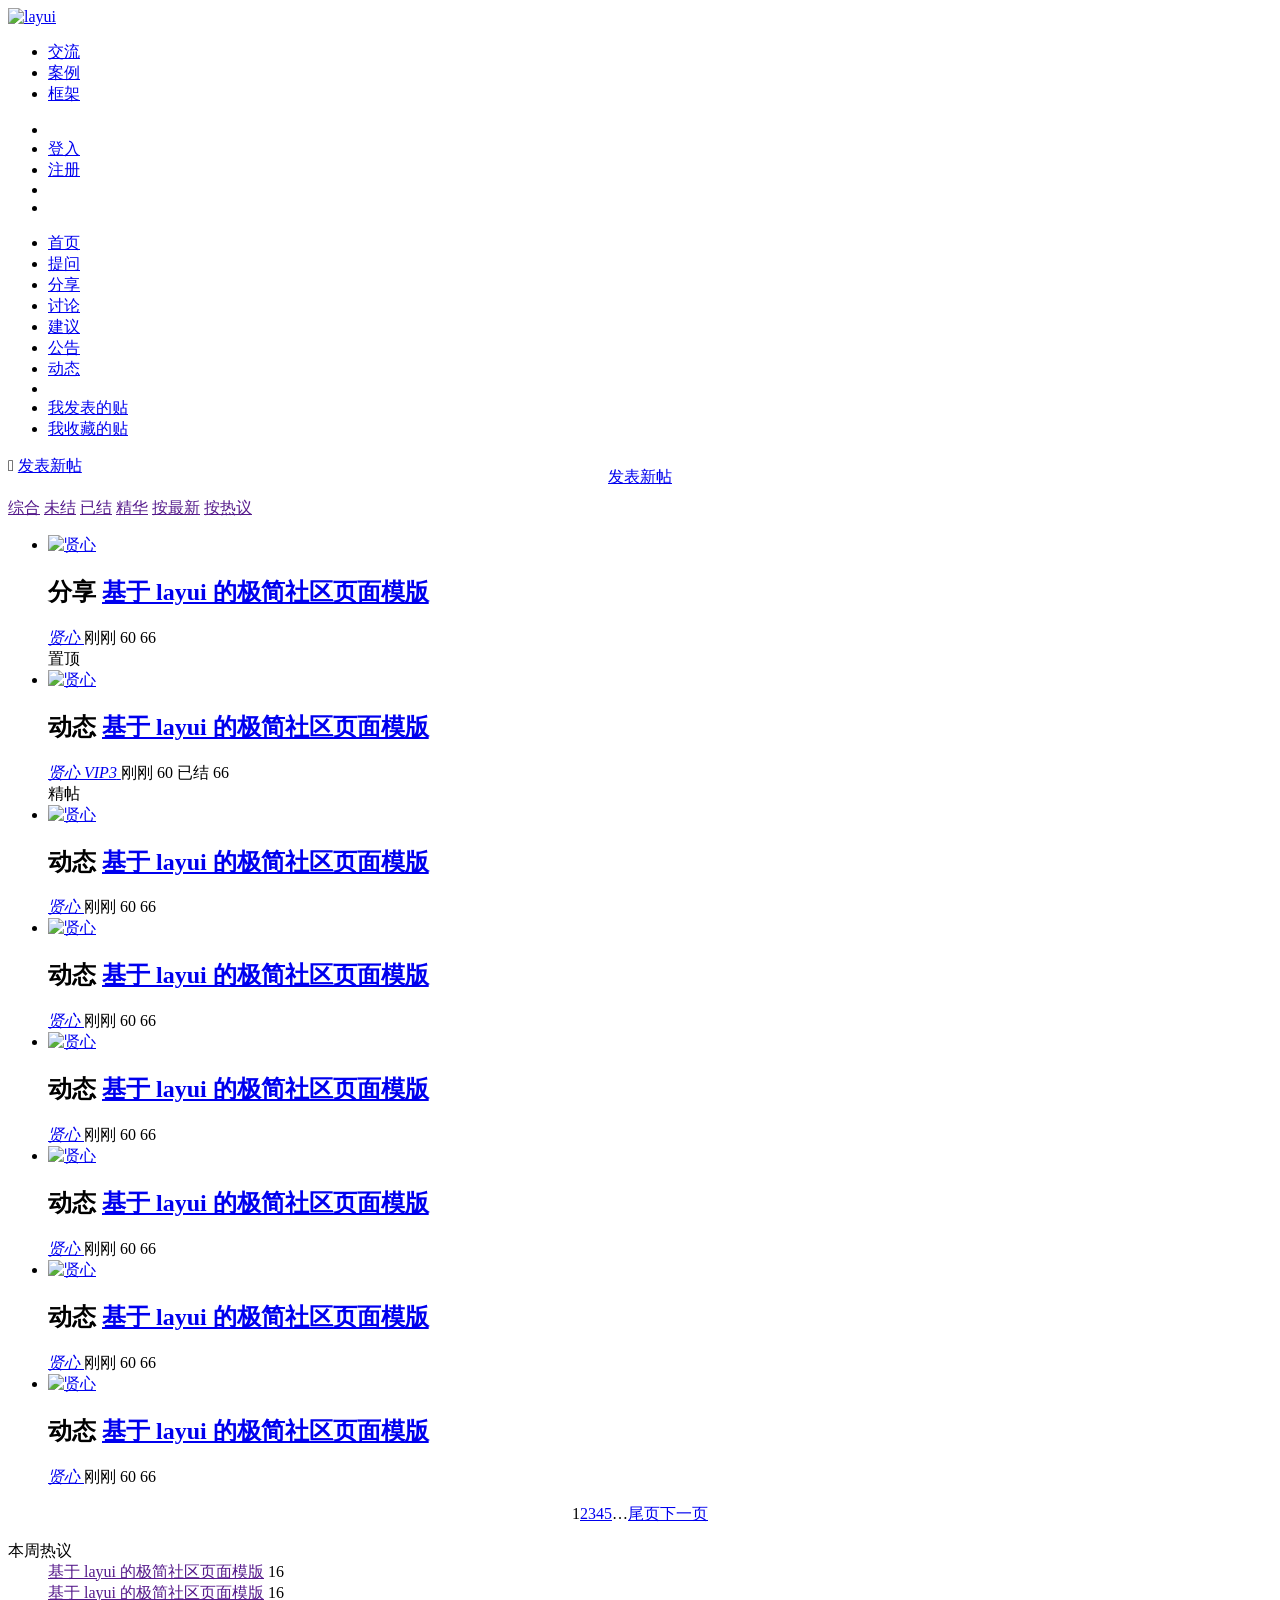
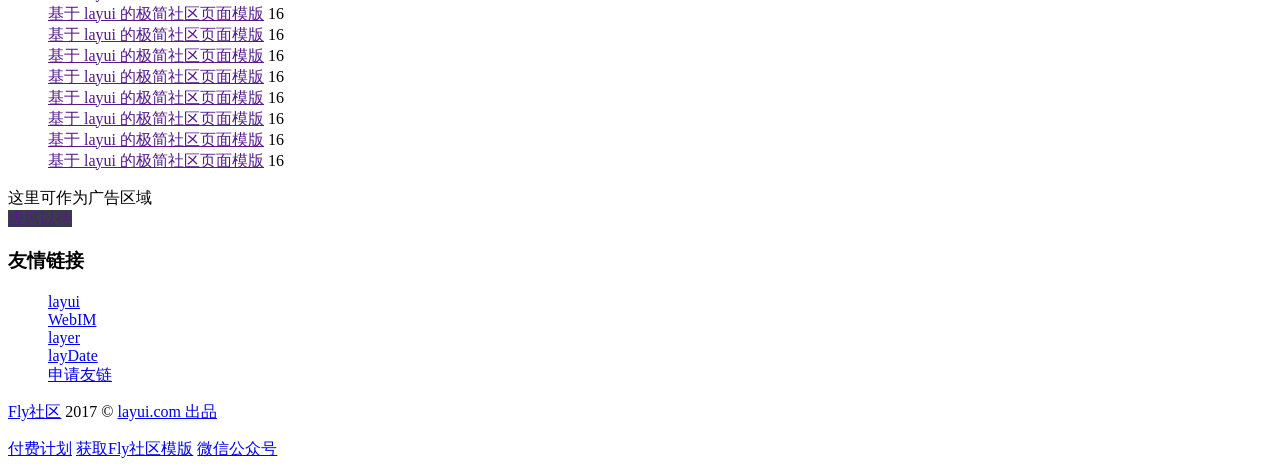
==== feign/src/main/resources/static/jie/index.html @ 143fd5ff "初版" ====
<!DOCTYPE html>
<html>
<head>
  <meta charset="utf-8">
  <title>基于 layui 的极简社区页面模版</title>
  <meta name="viewport" content="width=device-width, initial-scale=1, maximum-scale=1">
  <meta name="keywords" content="fly,layui,前端社区">
  <meta name="description" content="Fly社区是模块化前端UI框架Layui的官网社区，致力于为web开发提供强劲动力">
  <link rel="stylesheet" href="../../res/layui/css/layui.css">
  <link rel="stylesheet" href="../../res/css/global.css">
  <script src="../jquery-1.8.3.min.js"></script>
</head>
<body>

<div class="fly-header layui-bg-black">
  <div class="layui-container">
    <a class="fly-logo" href="/">
      <img src="../../res/images/logo.png" alt="layui">
    </a>
    <ul class="layui-nav fly-nav layui-hide-xs">
      <li class="layui-nav-item layui-this">
        <a href="/"><i class="iconfont icon-jiaoliu"></i>交流</a>
      </li>
      <li class="layui-nav-item">
        <a href="../case/case.html"><i class="iconfont icon-iconmingxinganli"></i>案例</a>
      </li>
      <li class="layui-nav-item">
        <a href="http://www.layui.com/" target="_blank"><i class="iconfont icon-ui"></i>框架</a>
      </li>
    </ul>
    
    <ul class="layui-nav fly-nav-user">
      
      <!-- 未登入的状态 -->
      <li class="layui-nav-item">
        <a class="iconfont icon-touxiang layui-hide-xs" href="user/login.html"></a>
      </li>
      <li class="layui-nav-item">
        <a href="user/login.html">登入</a>
      </li>
      <li class="layui-nav-item">
        <a href="user/reg.html">注册</a>
      </li>
      <li class="layui-nav-item layui-hide-xs">
        <a href="/app/qq/" onclick="layer.msg('正在通过QQ登入', {icon:16, shade: 0.1, time:0})" title="QQ登入" class="iconfont icon-qq"></a>
      </li>
      <li class="layui-nav-item layui-hide-xs">
        <a href="/app/weibo/" onclick="layer.msg('正在通过微博登入', {icon:16, shade: 0.1, time:0})" title="微博登入" class="iconfont icon-weibo"></a>
      </li>
      
      <!-- 登入后的状态 -->
      <!--
      <li class="layui-nav-item">
        <a class="fly-nav-avatar" href="javascript:;">
          <cite class="layui-hide-xs">贤心</cite>
          <i class="iconfont icon-renzheng layui-hide-xs" title="认证信息：layui 作者"></i>
          <i class="layui-badge fly-badge-vip layui-hide-xs">VIP3</i>
          <img src="https://tva1.sinaimg.cn/crop.0.0.118.118.180/5db11ff4gw1e77d3nqrv8j203b03cweg.jpg">
        </a>
        <dl class="layui-nav-child">
          <dd><a href="../user/set.html"><i class="layui-icon">&#xe620;</i>基本设置</a></dd>
          <dd><a href="../user/message.html"><i class="iconfont icon-tongzhi" style="top: 4px;"></i>我的消息</a></dd>
          <dd><a href="../user/home.html"><i class="layui-icon" style="margin-left: 2px; font-size: 22px;">&#xe68e;</i>我的主页</a></dd>
          <hr style="margin: 5px 0;">
          <dd><a href="" style="text-align: center;">退出</a></dd>
        </dl>
      </li>
      -->
    </ul>
  </div>
</div>

<!-- <div class="fly-panel fly-column">
  <div class="layui-container">
    <ul class="layui-clear">
      <li class="layui-hide-xs"><a href="/">首页</a></li> 
      <li class="layui-this"><a href="">提问</a></li> 
      <li><a href="">分享<span class="layui-badge-dot"></span></a></li> 
      <li><a href="">讨论</a></li> 
      <li><a href="">建议</a></li> 
      <li><a href="">公告</a></li> 
      <li><a href="">动态</a></li> 
      <li class="layui-hide-xs layui-hide-sm layui-show-md-inline-block"><span class="fly-mid"></span></li> 
      
      <li class="layui-hide-xs layui-hide-sm layui-show-md-inline-block"><a href="../user/index.html">我发表的贴</a></li> 
      <li class="layui-hide-xs layui-hide-sm layui-show-md-inline-block"><a href="../user/index.html#collection">我收藏的贴</a></li> 
    </ul> 
    
    <div class="fly-column-right layui-hide-xs"> 
      <span class="fly-search"><i class="layui-icon"></i></span> 
      <a href="add.html" class="layui-btn">发表新帖</a> 
    </div> 
    <div class="layui-hide-sm layui-show-xs-block" style="margin-top: -10px; padding-bottom: 10px; text-align: center;"> 
      <a href="add.html" class="layui-btn">发表新帖</a> 
    </div> 
  </div>
</div> -->
<div id="head"></div>

<div class="layui-container">
  <div class="layui-row layui-col-space15">
    <div class="layui-col-md8">
      <div class="fly-panel" style="margin-bottom: 0;">
        
        <div class="fly-panel-title fly-filter">
          <a href="" class="layui-this">综合</a>
          <span class="fly-mid"></span>
          <a href="">未结</a>
          <span class="fly-mid"></span>
          <a href="">已结</a>
          <span class="fly-mid"></span>
          <a href="">精华</a>
          <span class="fly-filter-right layui-hide-xs">
            <a href="" class="layui-this">按最新</a>
            <span class="fly-mid"></span>
            <a href="">按热议</a>
          </span>
        </div>

        <ul class="fly-list">          
          <li>
            <a href="user/home.html" class="fly-avatar">
              <img src="https://tva1.sinaimg.cn/crop.0.0.118.118.180/5db11ff4gw1e77d3nqrv8j203b03cweg.jpg" alt="贤心">
            </a>
            <h2>
              <a class="layui-badge">分享</a>
              <a href="detail.html">基于 layui 的极简社区页面模版</a>
            </h2>
            <div class="fly-list-info">
              <a href="user/home.html" link>
                <cite>贤心</cite>
                <!--
                <i class="iconfont icon-renzheng" title="认证信息：XXX"></i>
                <i class="layui-badge fly-badge-vip">VIP3</i>
                -->
              </a>
              <span>刚刚</span>
              
              <span class="fly-list-kiss layui-hide-xs" title="悬赏飞吻"><i class="iconfont icon-kiss"></i> 60</span>
              <!--<span class="layui-badge fly-badge-accept layui-hide-xs">已结</span>-->
              <span class="fly-list-nums"> 
                <i class="iconfont icon-pinglun1" title="回答"></i> 66
              </span>
            </div>
            <div class="fly-list-badge">
              <span class="layui-badge layui-bg-black">置顶</span>
              <!--<span class="layui-badge layui-bg-red">精帖</span>-->
            </div>
          </li>
          <li>
            <a href="user/home.html" class="fly-avatar">
              <img src="https://tva1.sinaimg.cn/crop.0.0.118.118.180/5db11ff4gw1e77d3nqrv8j203b03cweg.jpg" alt="贤心">
            </a>
            <h2>
              <a class="layui-badge">动态</a>
              <a href="detail.html">基于 layui 的极简社区页面模版</a>
            </h2>
            <div class="fly-list-info">
              <a href="user/home.html" link>
                <cite>贤心</cite>
                <!--<i class="iconfont icon-renzheng" title="认证信息：XXX"></i>-->
                <i class="layui-badge fly-badge-vip">VIP3</i>
              </a>
              <span>刚刚</span>
              
              <span class="fly-list-kiss layui-hide-xs" title="悬赏飞吻"><i class="iconfont icon-kiss"></i> 60</span>
              <span class="layui-badge fly-badge-accept layui-hide-xs">已结</span>
              <span class="fly-list-nums"> 
                <i class="iconfont icon-pinglun1" title="回答"></i> 66
              </span>
            </div>
            <div class="fly-list-badge">
              <span class="layui-badge layui-bg-red">精帖</span>
            </div>
          </li>
          <li>
            <a href="user/home.html" class="fly-avatar">
              <img src="https://tva1.sinaimg.cn/crop.0.0.118.118.180/5db11ff4gw1e77d3nqrv8j203b03cweg.jpg" alt="贤心">
            </a>
            <h2>
              <a class="layui-badge">动态</a>
              <a href="detail.html">基于 layui 的极简社区页面模版</a>
            </h2>
            <div class="fly-list-info">
              <a href="user/home.html" link>
                <cite>贤心</cite>
                <!--
                <i class="iconfont icon-renzheng" title="认证信息：XXX"></i>
                <i class="layui-badge fly-badge-vip">VIP3</i>
                -->
              </a>
              <span>刚刚</span>
              
              <span class="fly-list-kiss layui-hide-xs" title="悬赏飞吻"><i class="iconfont icon-kiss"></i> 60</span>
              <!--<span class="layui-badge fly-badge-accept layui-hide-xs">已结</span>-->
              <span class="fly-list-nums"> 
                <i class="iconfont icon-pinglun1" title="回答"></i> 66
              </span>
            </div>
            <div class="fly-list-badge">
              <!--<span class="layui-badge layui-bg-red">精帖</span>-->
            </div>
          </li>
          <li>
            <a href="user/home.html" class="fly-avatar">
              <img src="https://tva1.sinaimg.cn/crop.0.0.118.118.180/5db11ff4gw1e77d3nqrv8j203b03cweg.jpg" alt="贤心">
            </a>
            <h2>
              <a class="layui-badge">动态</a>
              <a href="detail.html">基于 layui 的极简社区页面模版</a>
            </h2>
            <div class="fly-list-info">
              <a href="user/home.html" link>
                <cite>贤心</cite>
                <!--
                <i class="iconfont icon-renzheng" title="认证信息：XXX"></i>
                <i class="layui-badge fly-badge-vip">VIP3</i>
                -->
              </a>
              <span>刚刚</span>
              
              <span class="fly-list-kiss layui-hide-xs" title="悬赏飞吻"><i class="iconfont icon-kiss"></i> 60</span>
              <!--<span class="layui-badge fly-badge-accept layui-hide-xs">已结</span>-->
              <span class="fly-list-nums"> 
                <i class="iconfont icon-pinglun1" title="回答"></i> 66
              </span>
            </div>
            <div class="fly-list-badge">
              <!--<span class="layui-badge layui-bg-red">精帖</span>-->
            </div>
          </li>
          <li>
            <a href="user/home.html" class="fly-avatar">
              <img src="https://tva1.sinaimg.cn/crop.0.0.118.118.180/5db11ff4gw1e77d3nqrv8j203b03cweg.jpg" alt="贤心">
            </a>
            <h2>
              <a class="layui-badge">动态</a>
              <a href="detail.html">基于 layui 的极简社区页面模版</a>
            </h2>
            <div class="fly-list-info">
              <a href="user/home.html" link>
                <cite>贤心</cite>
                <!--
                <i class="iconfont icon-renzheng" title="认证信息：XXX"></i>
                <i class="layui-badge fly-badge-vip">VIP3</i>
                -->
              </a>
              <span>刚刚</span>
              
              <span class="fly-list-kiss layui-hide-xs" title="悬赏飞吻"><i class="iconfont icon-kiss"></i> 60</span>
              <!--<span class="layui-badge fly-badge-accept layui-hide-xs">已结</span>-->
              <span class="fly-list-nums"> 
                <i class="iconfont icon-pinglun1" title="回答"></i> 66
              </span>
            </div>
            <div class="fly-list-badge">
              <!--<span class="layui-badge layui-bg-red">精帖</span>-->
            </div>
          </li>
          <li>
            <a href="user/home.html" class="fly-avatar">
              <img src="https://tva1.sinaimg.cn/crop.0.0.118.118.180/5db11ff4gw1e77d3nqrv8j203b03cweg.jpg" alt="贤心">
            </a>
            <h2>
              <a class="layui-badge">动态</a>
              <a href="detail.html">基于 layui 的极简社区页面模版</a>
            </h2>
            <div class="fly-list-info">
              <a href="user/home.html" link>
                <cite>贤心</cite>
                <!--
                <i class="iconfont icon-renzheng" title="认证信息：XXX"></i>
                <i class="layui-badge fly-badge-vip">VIP3</i>
                -->
              </a>
              <span>刚刚</span>
              
              <span class="fly-list-kiss layui-hide-xs" title="悬赏飞吻"><i class="iconfont icon-kiss"></i> 60</span>
              <!--<span class="layui-badge fly-badge-accept layui-hide-xs">已结</span>-->
              <span class="fly-list-nums"> 
                <i class="iconfont icon-pinglun1" title="回答"></i> 66
              </span>
            </div>
            <div class="fly-list-badge">
              <!--<span class="layui-badge layui-bg-red">精帖</span>-->
            </div>
          </li>
          <li>
            <a href="user/home.html" class="fly-avatar">
              <img src="https://tva1.sinaimg.cn/crop.0.0.118.118.180/5db11ff4gw1e77d3nqrv8j203b03cweg.jpg" alt="贤心">
            </a>
            <h2>
              <a class="layui-badge">动态</a>
              <a href="detail.html">基于 layui 的极简社区页面模版</a>
            </h2>
            <div class="fly-list-info">
              <a href="user/home.html" link>
                <cite>贤心</cite>
                <!--
                <i class="iconfont icon-renzheng" title="认证信息：XXX"></i>
                <i class="layui-badge fly-badge-vip">VIP3</i>
                -->
              </a>
              <span>刚刚</span>
              
              <span class="fly-list-kiss layui-hide-xs" title="悬赏飞吻"><i class="iconfont icon-kiss"></i> 60</span>
              <!--<span class="layui-badge fly-badge-accept layui-hide-xs">已结</span>-->
              <span class="fly-list-nums"> 
                <i class="iconfont icon-pinglun1" title="回答"></i> 66
              </span>
            </div>
            <div class="fly-list-badge">
              <!--<span class="layui-badge layui-bg-red">精帖</span>-->
            </div>
          </li>
          <li>
            <a href="user/home.html" class="fly-avatar">
              <img src="https://tva1.sinaimg.cn/crop.0.0.118.118.180/5db11ff4gw1e77d3nqrv8j203b03cweg.jpg" alt="贤心">
            </a>
            <h2>
              <a class="layui-badge">动态</a>
              <a href="detail.html">基于 layui 的极简社区页面模版</a>
            </h2>
            <div class="fly-list-info">
              <a href="user/home.html" link>
                <cite>贤心</cite>
                <!--
                <i class="iconfont icon-renzheng" title="认证信息：XXX"></i>
                <i class="layui-badge fly-badge-vip">VIP3</i>
                -->
              </a>
              <span>刚刚</span>
              
              <span class="fly-list-kiss layui-hide-xs" title="悬赏飞吻"><i class="iconfont icon-kiss"></i> 60</span>
              <!--<span class="layui-badge fly-badge-accept layui-hide-xs">已结</span>-->
              <span class="fly-list-nums"> 
                <i class="iconfont icon-pinglun1" title="回答"></i> 66
              </span>
            </div>
            <div class="fly-list-badge">
              <!--<span class="layui-badge layui-bg-red">精帖</span>-->
            </div>
          </li>
        </ul>
        
        <!-- <div class="fly-none">没有相关数据</div> -->
    
        <div style="text-align: center">
          <div class="laypage-main"><span class="laypage-curr">1</span><a href="/jie/page/2/">2</a><a href="/jie/page/3/">3</a><a href="/jie/page/4/">4</a><a href="/jie/page/5/">5</a><span>…</span><a href="/jie/page/148/" class="laypage-last" title="尾页">尾页</a><a href="/jie/page/2/" class="laypage-next">下一页</a></div>
        </div>

      </div>
    </div>
    <div class="layui-col-md4">
      <dl class="fly-panel fly-list-one">
        <dt class="fly-panel-title">本周热议</dt>
        <dd>
          <a href="">基于 layui 的极简社区页面模版</a>
          <span><i class="iconfont icon-pinglun1"></i> 16</span>
        </dd>
        <dd>
          <a href="">基于 layui 的极简社区页面模版</a>
          <span><i class="iconfont icon-pinglun1"></i> 16</span>
        </dd>
        <dd>
          <a href="">基于 layui 的极简社区页面模版</a>
          <span><i class="iconfont icon-pinglun1"></i> 16</span>
        </dd>
        <dd>
          <a href="">基于 layui 的极简社区页面模版</a>
          <span><i class="iconfont icon-pinglun1"></i> 16</span>
        </dd>
        <dd>
          <a href="">基于 layui 的极简社区页面模版</a>
          <span><i class="iconfont icon-pinglun1"></i> 16</span>
        </dd>
        <dd>
          <a href="">基于 layui 的极简社区页面模版</a>
          <span><i class="iconfont icon-pinglun1"></i> 16</span>
        </dd>
        <dd>
          <a href="">基于 layui 的极简社区页面模版</a>
          <span><i class="iconfont icon-pinglun1"></i> 16</span>
        </dd>
        <dd>
          <a href="">基于 layui 的极简社区页面模版</a>
          <span><i class="iconfont icon-pinglun1"></i> 16</span>
        </dd>
        <dd>
          <a href="">基于 layui 的极简社区页面模版</a>
          <span><i class="iconfont icon-pinglun1"></i> 16</span>
        </dd>
        <dd>
          <a href="">基于 layui 的极简社区页面模版</a>
          <span><i class="iconfont icon-pinglun1"></i> 16</span>
        </dd>

        <!-- 无数据时 -->
        <!--
        <div class="fly-none">没有相关数据</div>
        -->
      </dl>

      <div class="fly-panel">
        <div class="fly-panel-title">
          这里可作为广告区域
        </div>
        <div class="fly-panel-main">
          <a href="" target="_blank" class="fly-zanzhu" style="background-color: #393D49;">虚席以待</a>
        </div>
      </div>
      
      <div class="fly-panel fly-link">
        <h3 class="fly-panel-title">友情链接</h3>
        <dl class="fly-panel-main">
          <dd><a href="http://www.layui.com/" target="_blank">layui</a><dd>
          <dd><a href="http://layim.layui.com/" target="_blank">WebIM</a><dd>
          <dd><a href="http://layer.layui.com/" target="_blank">layer</a><dd>
          <dd><a href="http://www.layui.com/laydate/" target="_blank">layDate</a><dd>
          <dd><a href="mailto:xianxin@layui-inc.com?subject=%E7%94%B3%E8%AF%B7Fly%E7%A4%BE%E5%8C%BA%E5%8F%8B%E9%93%BE" class="fly-link">申请友链</a><dd>
        </dl>
      </div>

    </div>
  </div>
</div>

<div class="fly-footer">
  <p><a href="http://fly.layui.com/" target="_blank">Fly社区</a> 2017 &copy; <a href="http://www.layui.com/" target="_blank">layui.com 出品</a></p>
  <p>
    <a href="http://fly.layui.com/jie/3147/" target="_blank">付费计划</a>
    <a href="http://www.layui.com/template/fly/" target="_blank">获取Fly社区模版</a>
    <a href="http://fly.layui.com/jie/2461/" target="_blank">微信公众号</a>
  </p>
</div>

<script src="../../res/layui/layui.js"></script>
<script>
layui.cache.page = 'jie';
layui.cache.user = {
  username: '游客'
  ,uid: -1
  ,avatar: '../../res/images/avatar/00.jpg'
  ,experience: 83
  ,sex: '男'
};
layui.config({
  version: "3.0.0"
  ,base: '../../res/mods/'
}).extend({
  fly: 'index'
}).use('fly');
</script>
 <script>
   $("#head").load("../common/column.html");
 </script>
</body>
</html>
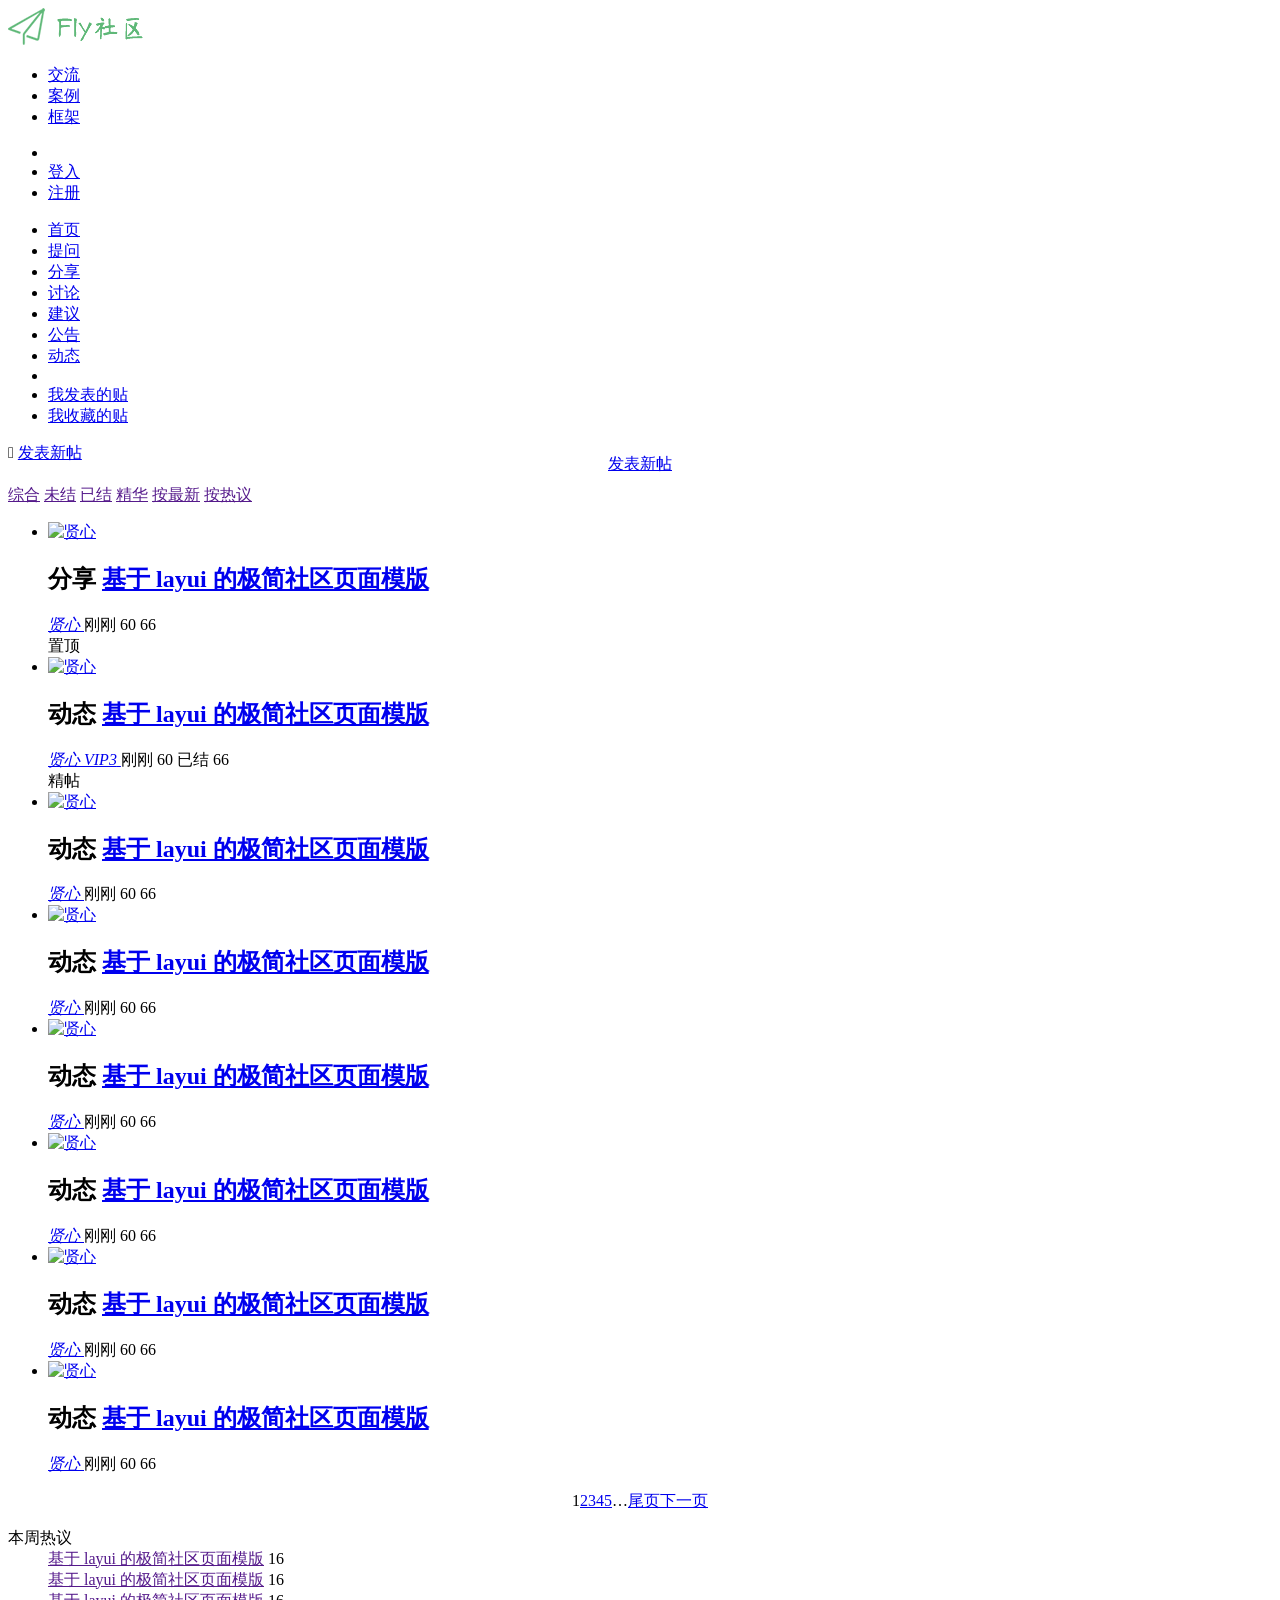
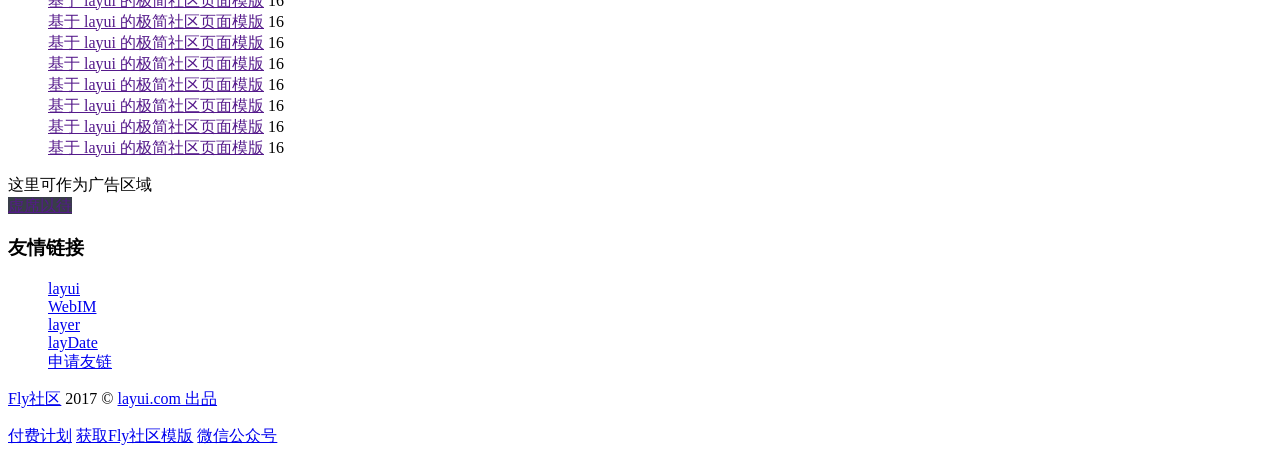
==== commit 64ac78f8: "初版" ====
--- a/feign/src/main/resources/static/jie/index.html
+++ b/feign/src/main/resources/static/jie/index.html
@@ -1,5 +1,3 @@
- 
- 
 <!DOCTYPE html>
 <html>
 <head>
@@ -13,90 +11,7 @@
   <script src="../jquery-1.8.3.min.js"></script>
 </head>
 <body>
-
-<div class="fly-header layui-bg-black">
-  <div class="layui-container">
-    <a class="fly-logo" href="/">
-      <img src="../../res/images/logo.png" alt="layui">
-    </a>
-    <ul class="layui-nav fly-nav layui-hide-xs">
-      <li class="layui-nav-item layui-this">
-        <a href="/"><i class="iconfont icon-jiaoliu"></i>交流</a>
-      </li>
-      <li class="layui-nav-item">
-        <a href="../case/case.html"><i class="iconfont icon-iconmingxinganli"></i>案例</a>
-      </li>
-      <li class="layui-nav-item">
-        <a href="http://www.layui.com/" target="_blank"><i class="iconfont icon-ui"></i>框架</a>
-      </li>
-    </ul>
-    
-    <ul class="layui-nav fly-nav-user">
-      
-      <!-- 未登入的状态 -->
-      <li class="layui-nav-item">
-        <a class="iconfont icon-touxiang layui-hide-xs" href="user/login.html"></a>
-      </li>
-      <li class="layui-nav-item">
-        <a href="user/login.html">登入</a>
-      </li>
-      <li class="layui-nav-item">
-        <a href="user/reg.html">注册</a>
-      </li>
-      <li class="layui-nav-item layui-hide-xs">
-        <a href="/app/qq/" onclick="layer.msg('正在通过QQ登入', {icon:16, shade: 0.1, time:0})" title="QQ登入" class="iconfont icon-qq"></a>
-      </li>
-      <li class="layui-nav-item layui-hide-xs">
-        <a href="/app/weibo/" onclick="layer.msg('正在通过微博登入', {icon:16, shade: 0.1, time:0})" title="微博登入" class="iconfont icon-weibo"></a>
-      </li>
-      
-      <!-- 登入后的状态 -->
-      <!--
-      <li class="layui-nav-item">
-        <a class="fly-nav-avatar" href="javascript:;">
-          <cite class="layui-hide-xs">贤心</cite>
-          <i class="iconfont icon-renzheng layui-hide-xs" title="认证信息：layui 作者"></i>
-          <i class="layui-badge fly-badge-vip layui-hide-xs">VIP3</i>
-          <img src="https://tva1.sinaimg.cn/crop.0.0.118.118.180/5db11ff4gw1e77d3nqrv8j203b03cweg.jpg">
-        </a>
-        <dl class="layui-nav-child">
-          <dd><a href="../user/set.html"><i class="layui-icon">&#xe620;</i>基本设置</a></dd>
-          <dd><a href="../user/message.html"><i class="iconfont icon-tongzhi" style="top: 4px;"></i>我的消息</a></dd>
-          <dd><a href="../user/home.html"><i class="layui-icon" style="margin-left: 2px; font-size: 22px;">&#xe68e;</i>我的主页</a></dd>
-          <hr style="margin: 5px 0;">
-          <dd><a href="" style="text-align: center;">退出</a></dd>
-        </dl>
-      </li>
-      -->
-    </ul>
-  </div>
-</div>
-
-<!-- <div class="fly-panel fly-column">
-  <div class="layui-container">
-    <ul class="layui-clear">
-      <li class="layui-hide-xs"><a href="/">首页</a></li> 
-      <li class="layui-this"><a href="">提问</a></li> 
-      <li><a href="">分享<span class="layui-badge-dot"></span></a></li> 
-      <li><a href="">讨论</a></li> 
-      <li><a href="">建议</a></li> 
-      <li><a href="">公告</a></li> 
-      <li><a href="">动态</a></li> 
-      <li class="layui-hide-xs layui-hide-sm layui-show-md-inline-block"><span class="fly-mid"></span></li> 
-      
-      <li class="layui-hide-xs layui-hide-sm layui-show-md-inline-block"><a href="../user/index.html">我发表的贴</a></li> 
-      <li class="layui-hide-xs layui-hide-sm layui-show-md-inline-block"><a href="../user/index.html#collection">我收藏的贴</a></li> 
-    </ul> 
-    
-    <div class="fly-column-right layui-hide-xs"> 
-      <span class="fly-search"><i class="layui-icon"></i></span> 
-      <a href="add.html" class="layui-btn">发表新帖</a> 
-    </div> 
-    <div class="layui-hide-sm layui-show-xs-block" style="margin-top: -10px; padding-bottom: 10px; text-align: center;"> 
-      <a href="add.html" class="layui-btn">发表新帖</a> 
-    </div> 
-  </div>
-</div> -->
+<div id="nav"></div>
 <div id="head"></div>
 
 <div class="layui-container">
@@ -455,6 +370,7 @@
 </script>
  <script>
    $("#head").load("../common/column.html");
+   $("#nav").load("../common/header.html");
  </script>
 </body>
 </html>
